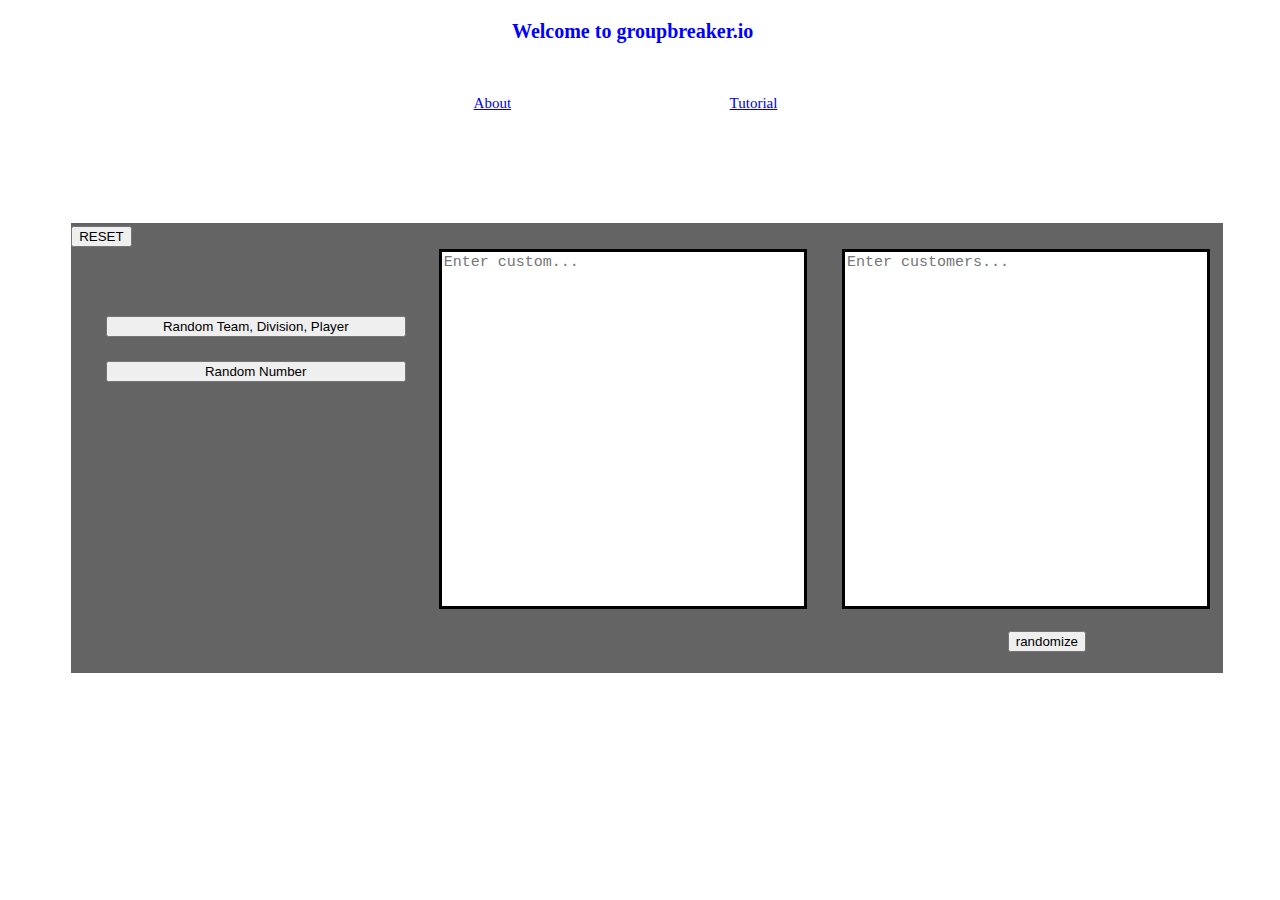
==== index.html @ 8bbfff6f "Initial Commit" ====
<!DOCTYPE html> 

<head> 
	<title>Group Break Random</title>
</head>

	<!-- connecting main.css stylization with html file --> 
	<link href = "main.css" type = "text/css" rel = "stylesheet">

	<!-- banner menu -->
	<div id = "banner">

		<!-- about link on banner --> 
		<div id = "about"><span style = "font-family: tahoma; font-size: 15px; color: blue"><a href = "About.html">About</a></span></div>

		<div id = "tutorial"><span style = "font-family: tahoma; font-size: 15px; color: blue"><a href = "Tutorial.html">Tutorial</a></span></div>


	</div>

	<!-- tag used for testing purposes --> 
	<h3 id = "place"></h3>

	<body>

	<h1><b>Welcome to groupbreaker.io</b></h1>

	<br><br><br><br>

	<!-- this is a separator between the banner & the randomizer --> 
	<div id = "flag">
	</div>


	<div id = "randomizer">

		<!-- random teams / players / etc menu  -->
		<div id = "NFL"><button onclick = "randomNFL()" style = "width: 100px; background-color: #B19CD9; outline: none; border: none;">NFL</button></div>
		<div id = "NBA"><button onclick = "randomNBA()" style = "width: 100px; background-color: #B19CD9; outline: none; border: none;">NBA</button></div>
		<div id = "NHL"><button onclick = "randomNHL()" style = "width: 100px; background-color: #B19CD9; outline: none; border: none;">NHL</button></div>
		<div id = "MLB"><button onclick = "randomMLB()" style = "width: 100px; background-color: #B19CD9; outline: none; border: none;">MLB</button></div>
		<div id = "MANUAL"><button onclick = "clear_left()" style = "width: 100px ; background-color: #FFFF66; border: none; outline: none;">Manual</button></div>

		<!-- division menu --> 
		<div id = "DIVISION"><button onclick = "randomDivisions()" style = "width: 100px; background-color: #ADD8E6; border: none; outline: none;">Divisions</button></div>
		<div id = "NFL_DIVS"><button onclick = "randomDIVS_NFL()" style = "width: 100px; background-color: #20B2AA; border: none; outline: none;">NFL_DIV</button></div>
		<div id = "NBA_DIVS"><button onclick = "randomDIVS_NBA()" style = "width: 100px; background-color: #20B2AA; border: none; outline: none;">NBA_DIV</button></div>
		<div id = "NHL_DIVS"><button onclick = "randomDIVS_NHL()" style = "width: 100px; background-color: #20B2AA; border: none; outline: none;">NHL_DIV</button></div>
		<div id = "MLB_DIVS"><button onclick = "randomDIVS_MLB()" style = "width: 100px; background-color: #20B2AA; border: none; outline: none;">MLB_DIV</button></div>
		<div id = "DIV_MANUAL"><button onclick = "clear_left()" style = "width: 100px ; background-color: #FFFF66; border: none; outline: none;">Manual</button></div>
		<div id = "DIV_BACK"><button onclick = "hide_breaks(); hide_divisions(); display_sports(); clear_left();" style = "width: 100px; background-color: #FED8B1; border: none; outline: none;">BACK</button></div>

		<!-- These 'break style' buttons display on window load -->

		<!-- by default, when randomTeams is clicked, the user will be able to manually enter data into the left field. --> 
		<div id = "randomTeams"><button onclick="randomTeams(); clear_left()" style = "width: 300px">Random Team, Division, Player</button></div>

		<!-- by default, when randomNumbers is clicked, the user will be able to manually enter data into the left field --> 
		<div id = "randomNumbers"><button onclick="randomNumbers(); clear_left();" style = "width: 300px">Random Number</button></div>

		<!-- user will enter the start, stop, and step of a the number range they want auto populated into the left box -->
		<input type = "number" min = "0" id = "start" value = "" style = "width: 50px; overflow: hidden; height: 20px;" maxlength = "6" placeholder = "start">
		<input type = "number" id = "stop" min = "1" value = "" style = "width: 50px; overflow: hidden; height: 20px;" maxlength = "6" placeholder = "stop">
		<input type = "number" id = "step" min = "1" value = "" style = "width: 50px; overflow: hidden; height: 20px;" maxlength = "6" placeholder = "step">
		<input type = "submit" value = "Submit" id = "submit_Numbers" onclick = "generate_nums()" style = "width: 100px; background-color: #CBBDB0; border: none; outline: none">
		<button id = "NUM_BACK" onclick = "by_default(); clear_left();" style = "width: 100px; background-color: #FED8B1; border: none; outline: none"; >BACK</button>

		<div id = "default"><button onclick="by_default(); clear_left();">RESET</button></div>

		<!-- These are the boxes containing or accepting the data to be randomized once 'randomize'
			is clicked and the user is forwarded to _Results page --> 
		<textarea id = "left_box"></textarea>
		<textarea id = "right_box"></textarea>

		<!-- 'team_randomizer' is specifically for when the user selects random team style break --> 
		<div id = "team_randomize"><button onclick = "window.location.href='TeamResults.html'; get_right(); get_left();">randomize</button></div>


	</div>



		<!-- GENERAL RE-USE FUNCTIONS: DISPLAYING / HIDING BUTTONS / TEXT -->
		<script language = "javascript">

			// a function to unhide button
			function unhide(btn) {

				document.getElementById(btn).style.visibility = "visible";
			}

			// a function to hide button
			function hide(btn) {

				document.getElementById(btn).style.visibility = "hidden";
			}

			// display break_style buttons 
			function display_breaks() {

				unhide("randomTeams");
				unhide("randomNumbers");
			}


			// hide break_style buttons
			function hide_breaks() {

				hide("randomTeams");
				hide("randomNumbers");
			}


			// unhide sport buttons
			function display_sports() {

				unhide("NFL");
				unhide("NBA");
				unhide("NHL");
				unhide("MLB");
				unhide("MANUAL");
				unhide("DIVISION");
			}

			function hide_divisions() {

				hide("NFL_DIVS");
				hide("NBA_DIVS");
				hide("NHL_DIVS");
				hide("MLB_DIVS");
				hide("DIV_MANUAL");
				hide("DIV_BACK");
			}


			function display_divisions() {

				unhide("NFL_DIVS");
				unhide("NBA_DIVS");
				unhide("NHL_DIVS");
				unhide("MLB_DIVS");
				unhide("DIV_MANUAL");
				unhide("DIV_BACK");
			}

			// hide sport buttons
			function hide_sports() {

				hide("NFL");
				hide("NBA");
				hide("NHL");
				hide("MLB");
				hide("MANUAL");
				hide("DIVISION");
				hide("DIV_MANUAL");
			}

		</script>

		<!-- THIS IS FOR THE UNIVERSAL FUNCTIONALITY OF THE HOME PAGE ---> 
		<script language = "javascript">

			// execute when homePage is loaded --> assume default lay out
			window.onload = function preSet() {

				by_default();
			}


			// default lay out of the buttons on & around the randomizer
			function by_default() {

				hide_sports();
				hide_divisions();
				display_breaks();

				// hide the random number related buttons
				hide("start");
				hide("stop");
				hide("step");
				hide("submit_Numbers");
				hide("NUM_BACK");
				
				// set attributes for left box
				document.getElementById("left_box").setAttribute("placeholder", "Enter custom...");

				// set attributes for right box
				document.getElementById("right_box").setAttribute("placeholder", "Enter customers...");
			}


			function resetAtts(text) {

				// reset attributes for left box
				document.getElementById("left_box").style.fontWeight = "normal";
				document.getElementById("left_box").value = text;
				document.getElementById("left_box").readOnly = false;

				// reset attributes for right box
				document.getElementById("right_box").style.fontWeight = "normal";
				document.getElementById("right_box").setAttribute("placeholder", "Enter customers...");
				document.getElementById("right_box").readOnly = false;
			}

			// a function to clear the content of the left_box, used when 'manual' button is pressed
			function clear_left() {

				// set attributes for left box
				document.getElementById("left_box").readOnly = false;
				document.getElementById("left_box").style.fontWeight = "normal";
				document.getElementById("left_box").value = "";
				document.getElementById("left_box").setAttribute("placeholder", "Enter custom...");

				// set attributes for right box
				document.getElementById("right_box").style.fontWeight = "normal";
				document.getElementById("right_box").value = "";
				document.getElementById("right_box").setAttribute("placeholder", "Enter customers...");
				document.getElementById("right_box").readOnly = false;


				// set attributes for start, stop, step
				document.getElementById("start").value = "";
				document.getElementById("stop").value = "";
				document.getElementById("step").value = "";
				document.getElementById("start").readOnly = false;
				document.getElementById("stop").readOnly = false;
				document.getElementById("step").readOnly = false;


			}

			// a function to get the data out of the right box on the randomizer
			function get_right() {

				var data = document.getElementById("right_box").value;

				localStorage.setItem('customers', data);

			}

			// a function to get the data out of the left box on the randomizer
			function get_left() {

				var data = document.getElementById("left_box").value;

				localStorage.setItem('click_sport', data);
			}

		</script>

		<!-- THIS IS STRICTLY FOR THE FUNCTIONALITY OF THE 'RANDOM NUMBER' BUTTON / FEATURE ---> 
		<script language = "javascript">

			function randomNumbers() {


				// generalize default settings for left & right box
				by_default();

				// hide the sport buttons
				hide_sports();

				// hide the break buttons
				hide_breaks();

				// hide the division buttons
				hide_divisions();

				// unhide start, stop, step, and submit
				unhide("start");
				unhide("stop");
				unhide("step");
				unhide("submit_Numbers");
				unhide("NUM_BACK");

				// unhide randomize button
				unhide("team_randomize");


			}


			function generate_nums() {

				// get the start, stop, and step integer values
				var start = parseInt(document.getElementById("start").value);
				var stop = parseInt(document.getElementById("stop").value);
				var step = parseInt(document.getElementById("step").value);

				var text = "";

				// generate text in left box with given start, stop, step
				for(var i = start; i <= stop; i+=step) {

					if(i == stop) {

						text += String(i);
					}

					else {

						text += String(i) + "\n";
					}
				}

				resetAtts(text);


			}

		</script>


		<!--THIS IS STRICTY FOR THE FUNCTIONALITY OF THE 'RANDOM TEAM' BUTTON / FEATURE  & ITS SUBSETS (NFL, NHL, NBA, MLB, MANUAL, DIVISIONS {NFL_DIV, NBA_DIV, NHL_DIV, MLB_DIV} )----> 
		<script language = "javascript">


			function randomTeams() {

					display_sports();
					hide_breaks();
					hide_divisions();
					hide("DIV_BACK");
			}


			function randomDivisions() {

					hide_sports();
					display_divisions();
					hide("DIVISION");
			}

			// a function that converts an string array containing the nfl divisions into a textual format
			function randomDIVS_NFL() {

				var nfl_divs = ['AFC NORTH', 'AFC SOUTH', 'AFC EAST', 'AFC WEST', 'NFC SOUTH', 'NFC EAST',
				'NFC NORTH', 'NFC WEST'];

				var text = "";

				for(var i = 0; i < nfl_divs.length; i++) {

					if(i == nfl_divs.length - 1) {

						text += nfl_divs[i];
					}

					else {

						text += nfl_divs[i] + "\n";
					}
				}

				// resets the attributes to both the right & left box
				resetAtts(text);
			}


			// a function that converts an string array containing the nba divisions into a textual format
			function randomDIVS_NBA() {

				var nba_divs = ['PACIFIC', 'SOUTHWEST', 'NORTHWEST', 'ATLANTIC', 'CENTRAL', 'SOUTHEAST'];

				var text = "";

				for(var i = 0; i < nba_divs.length; i++) {

					if(i == nba_divs.length - 1) {

						text += nba_divs[i];
					}

					else {

						text += nba_divs[i] + "\n";
					}
				}

				// resets the attributes to both the right & left box
				resetAtts(text);
			}


			// a function that converts an string array containing the nhl divisions into a textual format
			function randomDIVS_NHL() {

				var nhl_divs = ['ATLANTIC', 'METROPOLITAN', 'CENTRAL', 'PACIFIC'];

				var text = "";

				for(var i = 0; i < nhl_divs.length; i++) {

					if(i == nhl_divs.length - 1) {

						text += nhl_divs[i];
					}

					else {

						text += nhl_divs[i] + "\n";
					}
				}

				// resets the attributes to both the right & left box
				resetAtts(text);
			}


			// a function that converts an string array containing the mlb divisions into a textual format
			function randomDIVS_MLB() {

				var mlb_divs = ['AL CENTRAL', 'NL WEST', 'NL CENTRAL', 'AL EAST', 'AL WEST', 'NL EAST'];

				var text = "";

				for(var i = 0; i < mlb_divs.length; i++) {

					if(i == mlb_divs.length - 1) {

						text += mlb_divs[i];
					}

					else {

						text += mlb_divs[i] + "\n";
					}
				}

				// resets the attributes to both the right & left box
				resetAtts(text);
			}


			// if randomTeams --> NFL
			function randomNFL() {

				var nfl_teams = ['Arizona Cardinals', 'Atlanta Falcons', 'Baltimore Ravens',
				'Buffalo Bills', 'Carolina Panthers', 'Chicago Bears', 'Cincinnati Bengals',
				'Cleveland Browns', 'Dallas Cowboys', 'Denver Broncos', 'Detroit Lions', 
				'Green Bay Packers', 'Houston Texans', 'Indianapolis Colts', 'Jacksonville Jaguars',
				'Kansas City Chiefs', 'Los Angeles Rams', 'Miami Dolphins', 'Minnesota Vikings', 
				'Los Angeles Chargers', 'New England Patriots', 'New Orleans Saints', 'New York Giants', 
				'New York Jets', 'Oakland Raiders', 'Philadelphia Eagles', 'Pittsburgh Steelers', 
				'San Francisco 49ers', 'Seattle Seahawks', 'Tampa Bay Buccaneers', 'Tennessee Titans', 
				'Washington Redskins'];

				var text = "";

				for(var i = 0; i < nfl_teams.length; i++) {

					if(i == nfl_teams.length - 1) {

						text += nfl_teams[i];
					}

					else {

						text += nfl_teams[i]+"\n";
					}
				}

				// resets the attributes to both the right & left box
				resetAtts(text);
			}

			// if randomTeams --> NBA
			function randomNBA() {

				var nba_teams = ['Atlanta Hawks', 'Boston Celtics', 'Brooklyn Nets', 'Charlotte Hornets', 
				'Chicago Bulls', 'Cleveland Cavaliers', 'Dallas Mavericks', 'Denver Nuggets', 'Detriot Pistons', 'Golden State Warriors', 'Houston Rockets', 'Indiana Pacers', 'Los Angeles Clippers', 'Los Angeles Lakers', 'Memphis Grizzlies', 'Miami Heat', 'Milwaukee Bucks',
				'Minnesota Timberwolves', 'New Orleans Pelicans', 'New York Knicks', 'Oklahoma City Thunder', 'Orlando Magic', 'Philadelphia 76ers', 'Phoenix Suns', 'Portland Trail Blazers', 
				'Sacremento Kings', 'San Antonio Spurs', 'Toronto Raptors', 'Utah Jazz', 'Washington Wizards'];

				var text = "";

				for(var i = 0; i < nba_teams.length; i++) {

					if(i == nba_teams.length - 1) {

						text += nba_teams[i];
					}

					else {

						text += nba_teams[i] + "\n";
					}

				}

				// resets the attributes to both the right & left box
				resetAtts(text);
			}

			// if randomTeams --> NHL
			function randomNHL() {

				var nhl_teams = ['Anaheim Ducks', 'Arizona Coyotes', 'Boston Bruins', 'Buffalo Sabres', 'Calgary Flames', 'Carolina Hurricanes', 'Chicago Blackhawks', 'Colorado Avalanche', 'Columbus Blue Jackets', 'Dallas Stars', 'Detriot Red Wings', 'Edmonton Oilers', 'Florida Panthers', 'Los Angeles Kings', 'Minnesota Wild', 'Montreal Canadiens', 'Nashville Predators', 'New Jersey Devils', 'New York Islanders', 'New York Rangers', 'Ottawa Senators', 'Philadelphia Flyers', 'Tampa Bay Lightning', 'Pittsburgh Penguins', 'San Jose Sharks', 'Toronto Maple Leafs', 'Vancouver Canucks', 'Vegas Golden Knights', 'Washington Capitals', 'Winnipeg Jets', 'St. Louis Blues'];

				var text = "";

				for(var i = 0; i < nhl_teams.length; i++) {

					if(i == nhl_teams.length - 1) {

						text += nhl_teams[i];
					}

					else {

						text += nhl_teams[i] + "\n";
					}
				}

				// resets the attributes to both the right & left box
				resetAtts(text);
			}


			// if randomTeams --> MLB
			function randomMLB() {

				var mlb_teams = ['Atlanta Braves', 'Miami Marlins', 'New York Mets', 'Philadelphia Phillies', 'Washington Nationals', 'Chicago Cubs', 'Cincinnati Reds', 'Milwaukee Brewers', 'Pittsburgh Pirates', 'St. Louis Cardinals', 'Arizona Diamondbacks', 'Colorado Rockies', 'Los Angeles Dodgers', 'San Diego Padres', 'San Francisco Giants', 'Baltimore Orioles','Boston Red Sox', 'New York Yankees', 'Tampa Bay Rays', 'Toronto Blue Jays', 'Chicago White Sox', 'Cleveland Indians', 'Detriot Tigers', 'Kansas City Royals', 'Minnesota Twins', 'Houston Astros', 'Los Angeles Angels', 'Oakland Athletics', 'Seattle Mariners', 'Texas Rangers'];

				var text = "";
				for(var i = 0; i < mlb_teams.length; i++) {


					if(i == mlb_teams.length - 1) {

						text += mlb_teams[i];
					}

					else {

						text += mlb_teams[i]+"\n";

					}
				}

				// resets the attributes to both the right & left box
				resetAtts(text);
			}

		</script>


	<p id = "result"></p>

</body>

</html>
---- main.css ----
* {

	word-break: keep-all;
}


textarea {

	resize: none;
}


#unlocked {

	font-family: Courier New;
	font-size: 15px;
	color: black;
	background: white;
	height: 350px;
	width: 28vw;
	border: none;
	outline: none;
	overflow: hidden;
}
/* --------------- all elements contained within body --------------- */ 

body {

	color: rgb(0,0,0);
	text-align: left;
	padding: 0px;
	font-size: 20px;
	overflow-y: scroll;
}

/* --------------- all elements contained within body --------------- */ 

h1 {

	color: rgb(0, 0, 255);
	text-align: center;
	left: 40%;
	top: .7%;
	position: absolute;
	font-size: 20px;
}


/* ---------------- all elements contained within flag --------------- */

#flag {

	top: 45%;
	color: white;
	height: 60px;
	width: 100vw;
	text-align: center;
}

/* ----------- styling the sports buttons in randomizer --------- */

#randomizer #NBA, #NBA_DIVS {

	position: absolute;
	top: 20%;
	left: 17%;
}

#randomizer #NHL, #NHL_DIVS {

	position: absolute;
	top: 30%;
	left: 5%;
}


#randomizer #MLB, #MLB_DIVS {

	position: absolute;
	top: 30%;
	left: 17%;
}

#randomizer #NFL, #NFL_DIVS {

	position: absolute;
	top: 20%;
	left: 5%;
}

#randomizer #DIV_MANUAL {

	position: absolute;
	top: 40%;
	left: 17%;
}

#randomizer #DIV_BACK {

	position: absolute;
	top: 40%;
	left: 5%;
}

#randomizer #DIVISION {

	position: absolute;
	top: 40%;
	left: 5%;
}

#randomizer #MANUAL {

	position: absolute;
	top: 40%;
	left: 17%;
}

/* --------------- styling the randomizer -------- */ 
#randomizer {

	color: white;
	background: rgb(100, 100, 100);
	height: 450px;
	width: 90vw;
	position: relative;
	left: 5%;

}

/* --------------- styling the left most box inside the randomizier ----- */

#left_box {

	border: 2px solid black;
	outline-width: thin;
	outline-style: solid;
	outline-color: black;
	font-family: Courier New;
	font-size: 15px;
	color: black;
	background: white;
	height: 350px;
	width: 28vw;
	position: absolute;
	left: 32%;
	top: 6%;
	overflow-y: scroll;
	overflow-x: hidden;
}

/* --------------- styling the right most box inside the randomizer ------ */

#right_box {

	border: 2px solid black;
	outline-width: thin;
	outline-style: solid;
	outline-color: black;
	font-family: Courier New;
	font-size: 15px;
	color: black;
	background: white;
	height: 350px;
	width: 28vw;
	position: absolute;
	left: 67%;
	top: 6%;
	overflow-y: scroll;
}


/* ------------------ styling the buttons within the randomizer --------- */

#randomizer #randomTeams {

	position: absolute;
	top: 20%;
	left: 3%;
}

#randomizer #start {

	position: absolute;
	top: 20%;
	left: 5%;
}

#randomizer #stop {

	position: absolute;
	top: 20%;
	left: 12%;
}

#randomizer #step {

	position: absolute;
	top: 20%;
	left: 19%;
}

#randomizer #submit_Numbers {

	position: absolute;
	top: 30%;
	left: 17%;
}

#randomizer #NUM_BACK {

	position: absolute;
	top: 30%;
	left: 5%;
}

#randomizer #randomNumbers {

	position: absolute;
	top: 30%;
	left: 3%;
}

#randomizer #team_randomize {

	position: absolute;
	top: 90%;
	left: 81.3%;
}

/* --------------- styling the banner --------------- */ 

#banner {

	color: white;
	background: rgb(255, 255, 255);
	height: 40px;
	width: 100vw;
	text-align: center;

} 

/* --------------- styling the 'about' link on the banner --------------- */ 

#banner #about {

	top: 10%;
	left: 37%;
	position: absolute; /* separate instance of absolute */
}


/* ---------------- styling the 'tutorial' link on the banner ------------ */

#banner #tutorial {

	top: 10%;
	left: 57%;
	position: absolute;
}

/* ----- when 'about' page displayed ~ 'About' link turns into 'Home' ----- */

#banner #HOME {

	top: 10%;
	left: 37%;
	position: absolute; /* separate instance of absolute */
}


#banner #RESULTS {

	top: 10%;
	left: 30%;
	position: absolute;
}


#random_column1 {

	top: 20%;
	left: 39%;
	font-size: 15px;
	font-family: Arial;
	padding-bottom: 70px;
	position: absolute;
}


#random_table {

	font-size: 20px;
	font-family: Arial Black;
}

td {

	padding: 0 40px 0 0; /* only space to the right of each column p */

}


#number_area {

	top: 20%;
	left: 35%;
	font-size: 15px;
	font-family: Arial;
	padding-bottom: 70px;
	position: absolute;
}

#random_footer {

	position: fixed;
	left: 0;
	bottom: 0;
	width: 100%;
	background-color: white;
}

#random_footer #main_display {

	bottom: 10%;
	left: 20%;
	position: absolute;
	background-color: #FFCCCB;
}

#random_footer #export_button {

	bottom: 10%;
	left: 10%;
	position: absolute;
	background-color: #98FB98;
}

.noselect {
  -webkit-touch-callout: none; /* iOS Safari */
    -webkit-user-select: none; /* Safari */
     -khtml-user-select: none; /* Konqueror HTML */
       -moz-user-select: none; /* Old versions of Firefox */
        -ms-user-select: none; /* Internet Explorer/Edge */
            user-select: none; /* Non-prefixed version, currently
                                  supported by Chrome, Edge, Opera and Firefox */
}
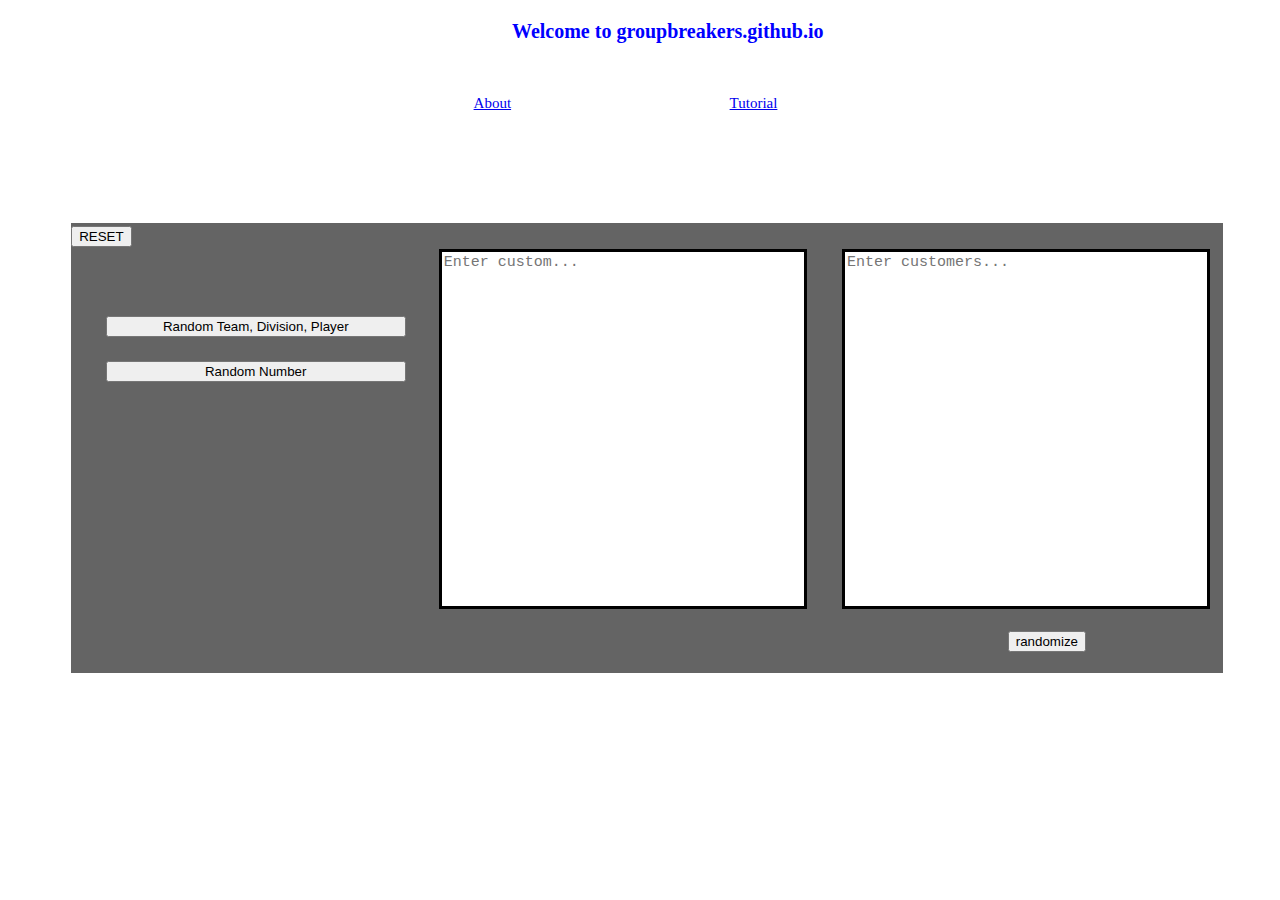
==== commit 1bcd4641: "Create index.html" ====
--- a/index.html
+++ b/index.html
@@ -23,7 +23,7 @@
 
 	<body>
 
-	<h1><b>Welcome to groupbreaker.io</b></h1>
+	<h1><b>Welcome to groupbreakers.github.io</b></h1>
 
 	<br><br><br><br>
 
